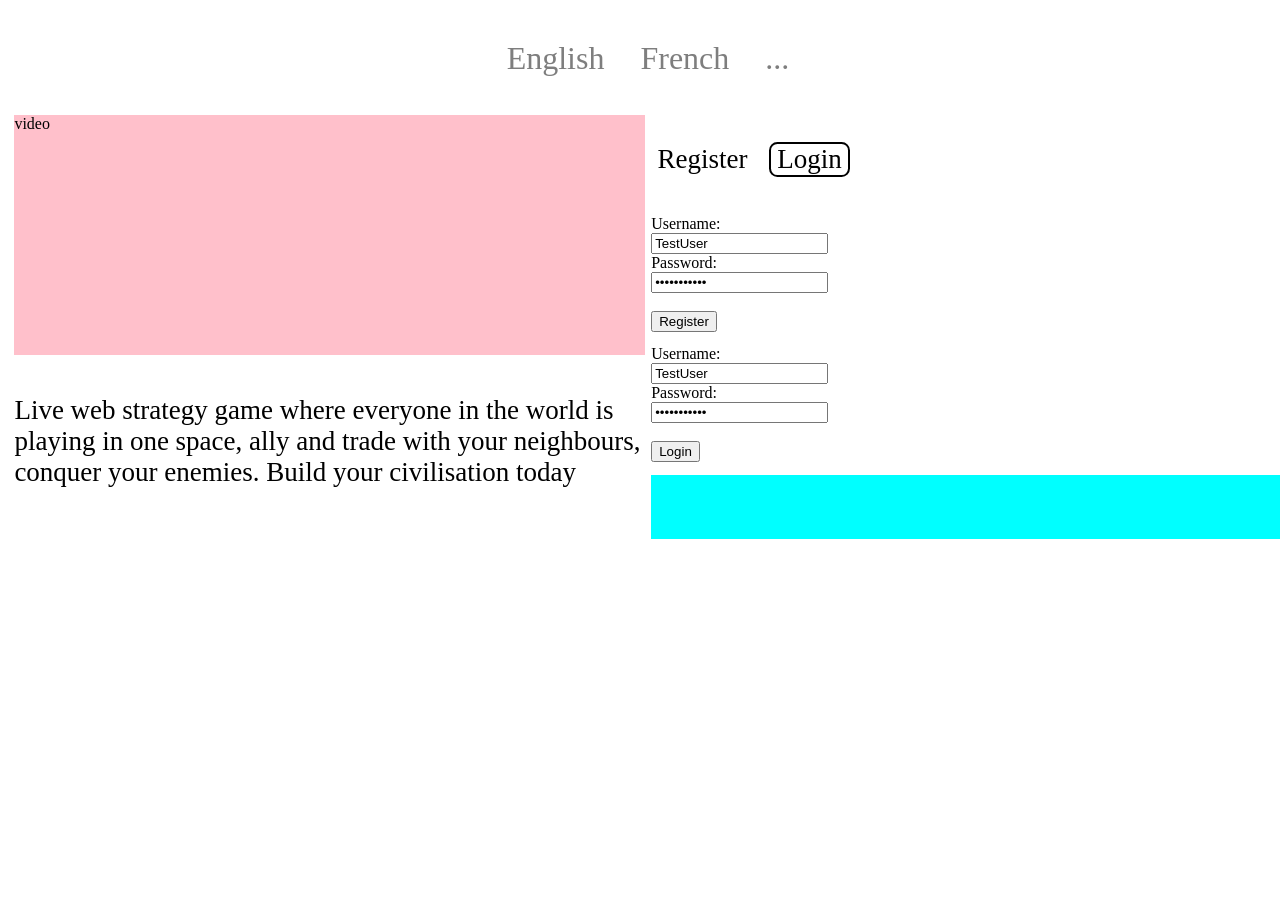
==== NodeServer/sitePages/Homepage.html @ b4d5cd0b "first commit" ====
<!DOCTYPE html>
<html>
<head>
    <link rel="stylesheet" type="text/css" href="siteStyling.css">
    <script type="importmap">
        {
            "imports": {
                "three": "https://cdn.jsdelivr.net/npm/three@0.176.0/build/three.module.js"
            }
        }
    </script>
    <title>Home</title>
</head>
<body style="background-image: url('Icons/MedievalBackground.jpg');height:100%;width: 100%;background-repeat: no-repeat;background-size: cover;
  display: flex;flex-direction: column;">
    <!-- language changes -->

    <div style="width: 100%;background-color: white;opacity: 0.5;text-align: center;">
        <p style="font-size: max(2.5vw,2.5vh);display: inline-block;padding:0 max(1.25vw,1.25vh) 0 max(2.5vw,2.5vh)">English</p>
        <p style="font-size: max(2.5vw,2.5vh);display: inline-block;padding:0 max(1.25vw,1.25vh) 0 max(1.25vw,1.25vh)">French</p>
        <p style="font-size: max(2.5vw,2.5vh);display: inline-block;padding:0 max(2.5vw,2.5vh) 0 max(1.25vw,1.25vh)">...</p>
    </div>

    <div style="display: grid;grid-template-columns: 1fr 1fr;height: 100%;">

        <div style="width: 100%;height: 100%;display: flex;flex-direction: column;padding:0.5vw 0.25vw 0 0.5vw;width: calc(100% - 0.75vw);">
            <div style="width: 100%;aspect-ratio: 1.5/1;background-color: pink;">video</div>
            <div style="background-color: transparent;height: 100%;overflow: hidden;margin-top: 1vw;">
                <p style="background-color: white;font-size: min(3vw,3vh);">
                    Live web strategy game where everyone in the world is playing in one space, ally and trade with your neighbours, 
                    conquer your enemies. Build your civilisation today
                </p>

            </div>
        </div>
        <!-- login/register -->
        <div style="width: 100%;background-color: transparent;padding:0.5vw 0.5vw 0 0.25vw;width: calc(100% - 0.75vw);">
            <div style="margin-top:2px;margin-bottom: 2px;">
                <p style="font-size: min(3vw,3vh);display: inline-block;margin-right: 1vw;
                        padding:0 0.5vw 0 0.5vw;background-color: white;
                        border-radius: 0.5vw;">Register</p>
                <p style="font-size: min(3vw,3vh);display: inline-block;margin-right: 1vw;
                        padding:0 0.5vw 0 0.5vw;background-color: white;
                        border-radius: 0.5vw;outline-color:black;outline: solid;outline-width: 2px;">Login</p>
            </div>
            <form id="RegisterForm" style="margin-top: 1vw; background-color: white;">
                <label for="Username">Username:</label><br>
                <input type="text" id="Username" name="username" value="TestUser"><br>
                
                <label for="Password">Password:</label><br>
                <input type="password" id="Password" name="password" value="PasswordWoo"><br><br>
                
                <button id="registerBtn" type="submit">Register</button>
            </form>
            
            <form id="LoginForm" style="margin-top: 1vw; background-color: white;">
                <label for="LUsername">Username:</label><br>
                <input type="text" id="LUsername" name="Lusername" value="TestUser"><br>
                
                <label for="LPassword">Password:</label><br>
                <input type="password" id="LPassword" name="Lpassword" value="PasswordWoo"><br><br>
                
                <button type="submit">Login</button>
            </form>
            <div id="result" style="margin-top: 1vw; color: white; font-size: 1.5vw;min-height: 5vw;background-color: aqua;"></div>
        </div>
    </div>

    
    <!-- login/register scripts -->
    <script src="/socket.io/socket.io.js"></script>
    <script type="module" src="siteJS.js"></script>
    <script>

    </script>
    
    <script>
        // document.getElementById('LoginForm').addEventListener('submit', async function (e) {
        //     e.preventDefault(); // prevent page reload

        //     const username = document.getElementById('LUsername').value;
        //     const password = document.getElementById('LPassword').value;

        //     // const res = await fetch('/Login-user', {
        //     //     method: 'POST',
        //     //     headers: {'Content-Type': 'application/json'},
        //     //     body: JSON.stringify({ username, password })
        //     // });
        //     emitLogin(username,password);
        // });
    </script>
</body>
</html>
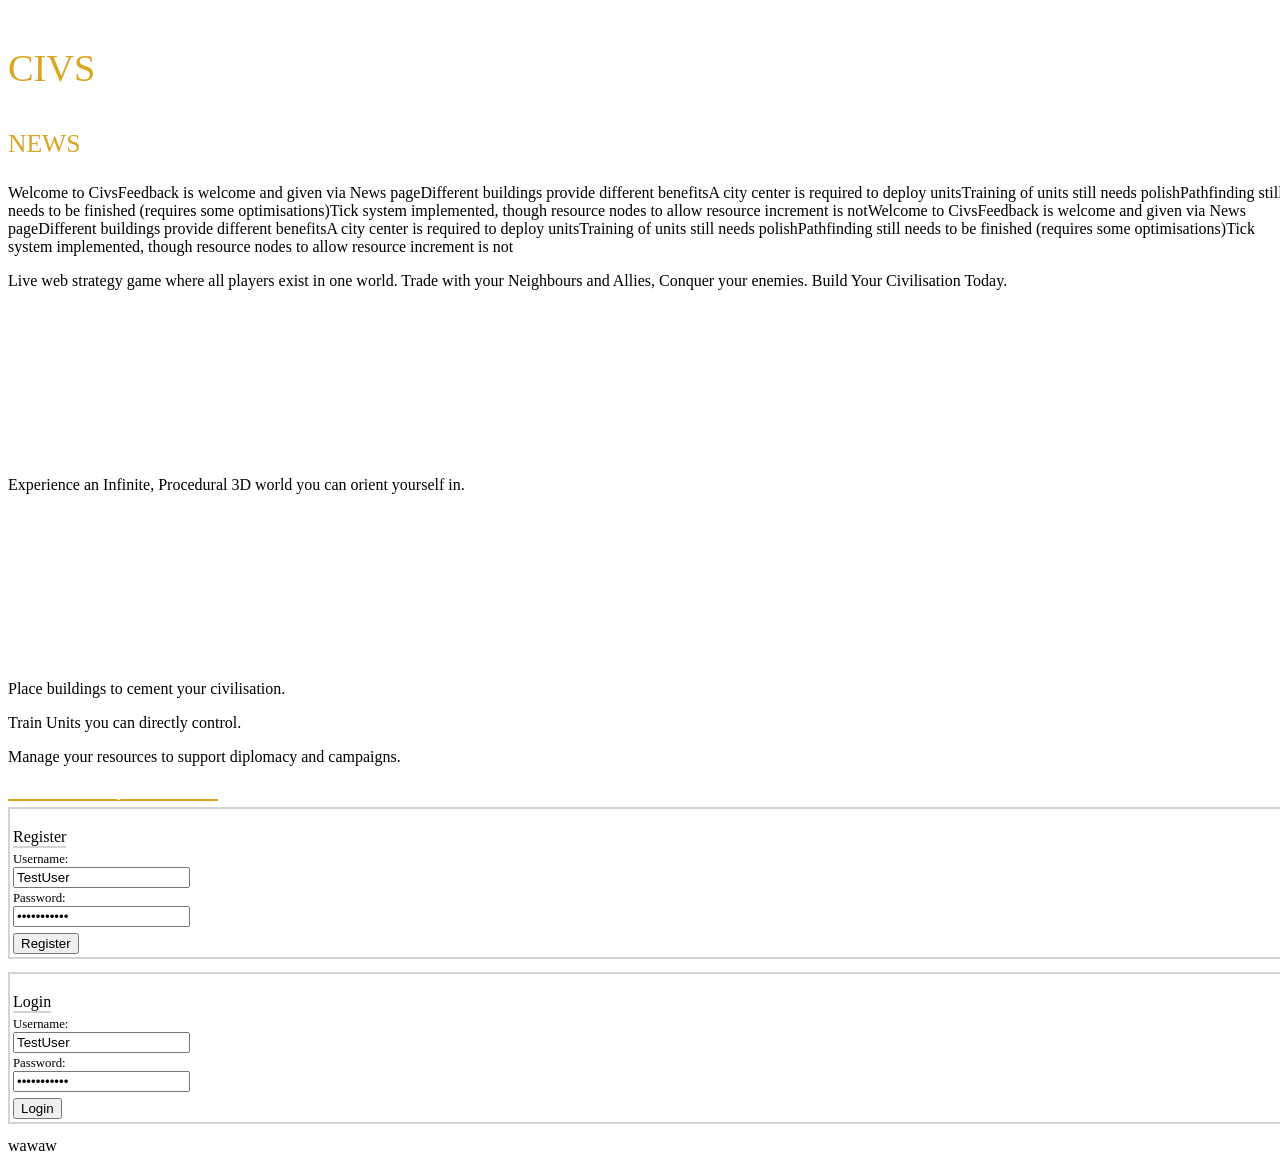
==== commit 843920da: "cleaned up the construction logic in the tick system, now it pings the user when it is completed, no" ====
--- a/NodeServer/sitePages/Homepage.html
+++ b/NodeServer/sitePages/Homepage.html
@@ -11,83 +11,139 @@
     </script>
     <title>Home</title>
 </head>
-<body style="background-image: url('Icons/MedievalBackground.jpg');height:100%;width: 100%;background-repeat: no-repeat;background-size: cover;
-  display: flex;flex-direction: column;">
-    <!-- language changes -->
+<body style="background-image: url('Icons/MedievalBackground.jpg');
+    height:100%;width: 100%;background-repeat: no-repeat;background-size: cover;
+    display: flex;flex-direction: column;">
 
-    <div style="width: 100%;background-color: white;opacity: 0.5;text-align: center;">
-        <p style="font-size: max(2.5vw,2.5vh);display: inline-block;padding:0 max(1.25vw,1.25vh) 0 max(2.5vw,2.5vh)">English</p>
-        <p style="font-size: max(2.5vw,2.5vh);display: inline-block;padding:0 max(1.25vw,1.25vh) 0 max(1.25vw,1.25vh)">French</p>
-        <p style="font-size: max(2.5vw,2.5vh);display: inline-block;padding:0 max(2.5vw,2.5vh) 0 max(1.25vw,1.25vh)">...</p>
-    </div>
+    <!-- header -->
+    <div style="position:sticky;top:0;z-index: 100;">
+        <div id="navbar">
+            <!-- logo/title -->
+            <p style="color: goldenrod;font-size: max(3vw,3vh);">CIVS</p>
 
-    <div style="display: grid;grid-template-columns: 1fr 1fr;height: 100%;">
+            <!-- News/updates -->
+            <p style="color: goldenrod;font-size: max(2vw,2vh);margin-left:auto">NEWS</p>
 
-        <div style="width: 100%;height: 100%;display: flex;flex-direction: column;padding:0.5vw 0.25vw 0 0.5vw;width: calc(100% - 0.75vw);">
-            <div style="width: 100%;aspect-ratio: 1.5/1;background-color: pink;">video</div>
-            <div style="background-color: transparent;height: 100%;overflow: hidden;margin-top: 1vw;">
-                <p style="background-color: white;font-size: min(3vw,3vh);">
-                    Live web strategy game where everyone in the world is playing in one space, ally and trade with your neighbours, 
-                    conquer your enemies. Build your civilisation today
-                </p>
+        </div>
 
+        <!-- rolling news banner -->
+        <div id="MessageSlider">
+            <div style="background-color: goldenrod;"></div>
+            <div id="SlidingMessages">
+                <div style="box-shadow:inset -3px 0 0 black;"></div>
+                <div id="clippingElement">
+                    <div id="slideElement"></div>
+                </div>
+                <div style="box-shadow:inset 3px 0 0 black;"></div>
             </div>
-        </div>
-        <!-- login/register -->
-        <div style="width: 100%;background-color: transparent;padding:0.5vw 0.5vw 0 0.25vw;width: calc(100% - 0.75vw);">
-            <div style="margin-top:2px;margin-bottom: 2px;">
-                <p style="font-size: min(3vw,3vh);display: inline-block;margin-right: 1vw;
-                        padding:0 0.5vw 0 0.5vw;background-color: white;
-                        border-radius: 0.5vw;">Register</p>
-                <p style="font-size: min(3vw,3vh);display: inline-block;margin-right: 1vw;
-                        padding:0 0.5vw 0 0.5vw;background-color: white;
-                        border-radius: 0.5vw;outline-color:black;outline: solid;outline-width: 2px;">Login</p>
-            </div>
-            <form id="RegisterForm" style="margin-top: 1vw; background-color: white;">
-                <label for="Username">Username:</label><br>
-                <input type="text" id="Username" name="username" value="TestUser"><br>
-                
-                <label for="Password">Password:</label><br>
-                <input type="password" id="Password" name="password" value="PasswordWoo"><br><br>
-                
-                <button id="registerBtn" type="submit">Register</button>
-            </form>
-            
-            <form id="LoginForm" style="margin-top: 1vw; background-color: white;">
-                <label for="LUsername">Username:</label><br>
-                <input type="text" id="LUsername" name="Lusername" value="TestUser"><br>
-                
-                <label for="LPassword">Password:</label><br>
-                <input type="password" id="LPassword" name="Lpassword" value="PasswordWoo"><br><br>
-                
-                <button type="submit">Login</button>
-            </form>
-            <div id="result" style="margin-top: 1vw; color: white; font-size: 1.5vw;min-height: 5vw;background-color: aqua;"></div>
+            <div style="background-color: goldenrod;"></div>
         </div>
     </div>
 
+
+    <!-- content -->
+    <div id="mainContent">
+        <!-- About content -->
+        <div id="about">
+
+            <p id="homepageabouttxt">
+                Live web strategy game where all players exist in one world. Trade with your Neighbours and Allies, 
+                Conquer your enemies. Build Your Civilisation Today.
+            </p>
+
+            <!-- showcase section -->
+            <div id="homepageShowcase">
+                <div class="showcaseBlock" >
+                    <div class="video-wrapper">
+                        <video autoplay muted loop playsinline class="Rvideo">
+                            <source src="./Icons/rotationShowcase.mp4" type="video/mp4">
+                        </video>
+                    </div>
+
+                    <p class="ppad">Experience an Infinite, Procedural 3D world you can orient yourself in.</p>
+                </div>
+                <div class="showcaseBlock" >
+                    <div class="video-wrapper">
+                        <video autoplay muted loop playsinline class="Rvideo">
+                            <source src="./Icons/placement.mp4" type="video/mp4">
+                        </video>
+                    </div>
+                    <p class="ppad">Place buildings to cement your civilisation.</p>
+                </div>
+                <div class="showcaseBlock" >
+                    <div></div>
+                    <p class="ppad">Train Units you can directly control.</p>
+                </div>
+                <div class="showcaseBlock" >
+                    <div></div>
+                    <p class="ppad">Manage your resources to support diplomacy and campaigns.</p>
+                </div>
+            </div>
+        </div>
+        <!-- Login / Register content -->
+        <div style="width:100%;overflow: hidden;">
+        <div id="account">
+            <p style="color: white;display: inline;border-bottom: goldenrod 2px solid;">No Cookies! Only Your Session!</p>
+
+            <form id="RegisterForm" style="border:lightgray 2px solid;padding:3px;margin-top: max(0.5vw,0.5vh);">
+                <p style="display:inline-block;margin-bottom: 1px;border-bottom: 2px solid lightgray;">Register</p>
+                <br>
+
+                <label for="Username" style="font-size: max(1vw,1vh);">Username:</label><br>
+                <input type="text" id="Username" name="username" value="TestUser"><br>
+                
+                <label for="Password" style="font-size: max(1vw,1vh);">Password:</label><br>
+                <input type="password" id="Password" name="password" value="PasswordWoo"><br>
+                
+                <button id="registerBtn" type="submit" style="margin-top: max(0.5vw,0.5vh);">Register</button>
+            </form>
+            
+            <form id="LoginForm" style="border:lightgray 2px solid;padding:3px;margin-top: max(1vw,1vh);">
+                <p style="display:inline-block;margin-bottom: 1px;border-bottom: 2px solid lightgray;">Login</p>
+                <br>
+                
+                <label for="LUsername" style="font-size: max(1vw,1vh);">Username:</label><br>
+                <input type="text" id="LUsername" name="Lusername" value="TestUser"><br>
+                
+                <label for="LPassword" style="font-size: max(1vw,1vh);">Password:</label><br>
+                <input type="password" id="LPassword" name="Lpassword" value="PasswordWoo"><br>
+                
+                <button type="submit" style="margin-top: max(0.5vw,0.5vh);">Login</button>
+            </form>
+
+            <div id="result" style="margin-top: max(1vw,1vh); color: white;background-color: white;flex:1;color:black">
+                wawaw
+            </div>
+        </div>
+        </div>
+    </div>
+
+    <div id="bottombar"></div>
     
-    <!-- login/register scripts -->
+    <!-- scripts -->
     <script src="/socket.io/socket.io.js"></script>
     <script type="module" src="siteJS.js"></script>
     <script>
+        const messages = [
+            "Welcome to Civs",
+            // "Destroy all buildings of a neighbouring tile to make annexation possible",
+            "Feedback is welcome and given via News page",
+            // "Allying with a neighbour reveals their adjacent tiles",
+            "Different buildings provide different benefits",
+            "A city center is required to deploy units",
+            // "Units can only be trained from your available recruitable population",
+            // "War support and Stability affect contruction time and training",
+            "Training of units still needs polish",
+            "Pathfinding still needs to be finished (requires some optimisations)",
+            "Tick system implemented, though resource nodes to allow resource increment is not"
+        ];
 
-    </script>
-    
-    <script>
-        // document.getElementById('LoginForm').addEventListener('submit', async function (e) {
-        //     e.preventDefault(); // prevent page reload
+        let current = 0;
 
-        //     const username = document.getElementById('LUsername').value;
-        //     const password = document.getElementById('LPassword').value;
+        const element = document.getElementById("slideElement");
 
-        //     // const res = await fetch('/Login-user', {
-        //     //     method: 'POST',
-        //     //     headers: {'Content-Type': 'application/json'},
-        //     //     body: JSON.stringify({ username, password })
-        //     // });
-        //     emitLogin(username,password);
-        // });
+        const allMessages = [...messages, ...messages];
+        element.innerHTML = allMessages.map(message => `<span>${message}</span>`).join("");
     </script>
 </body>
 </html>
